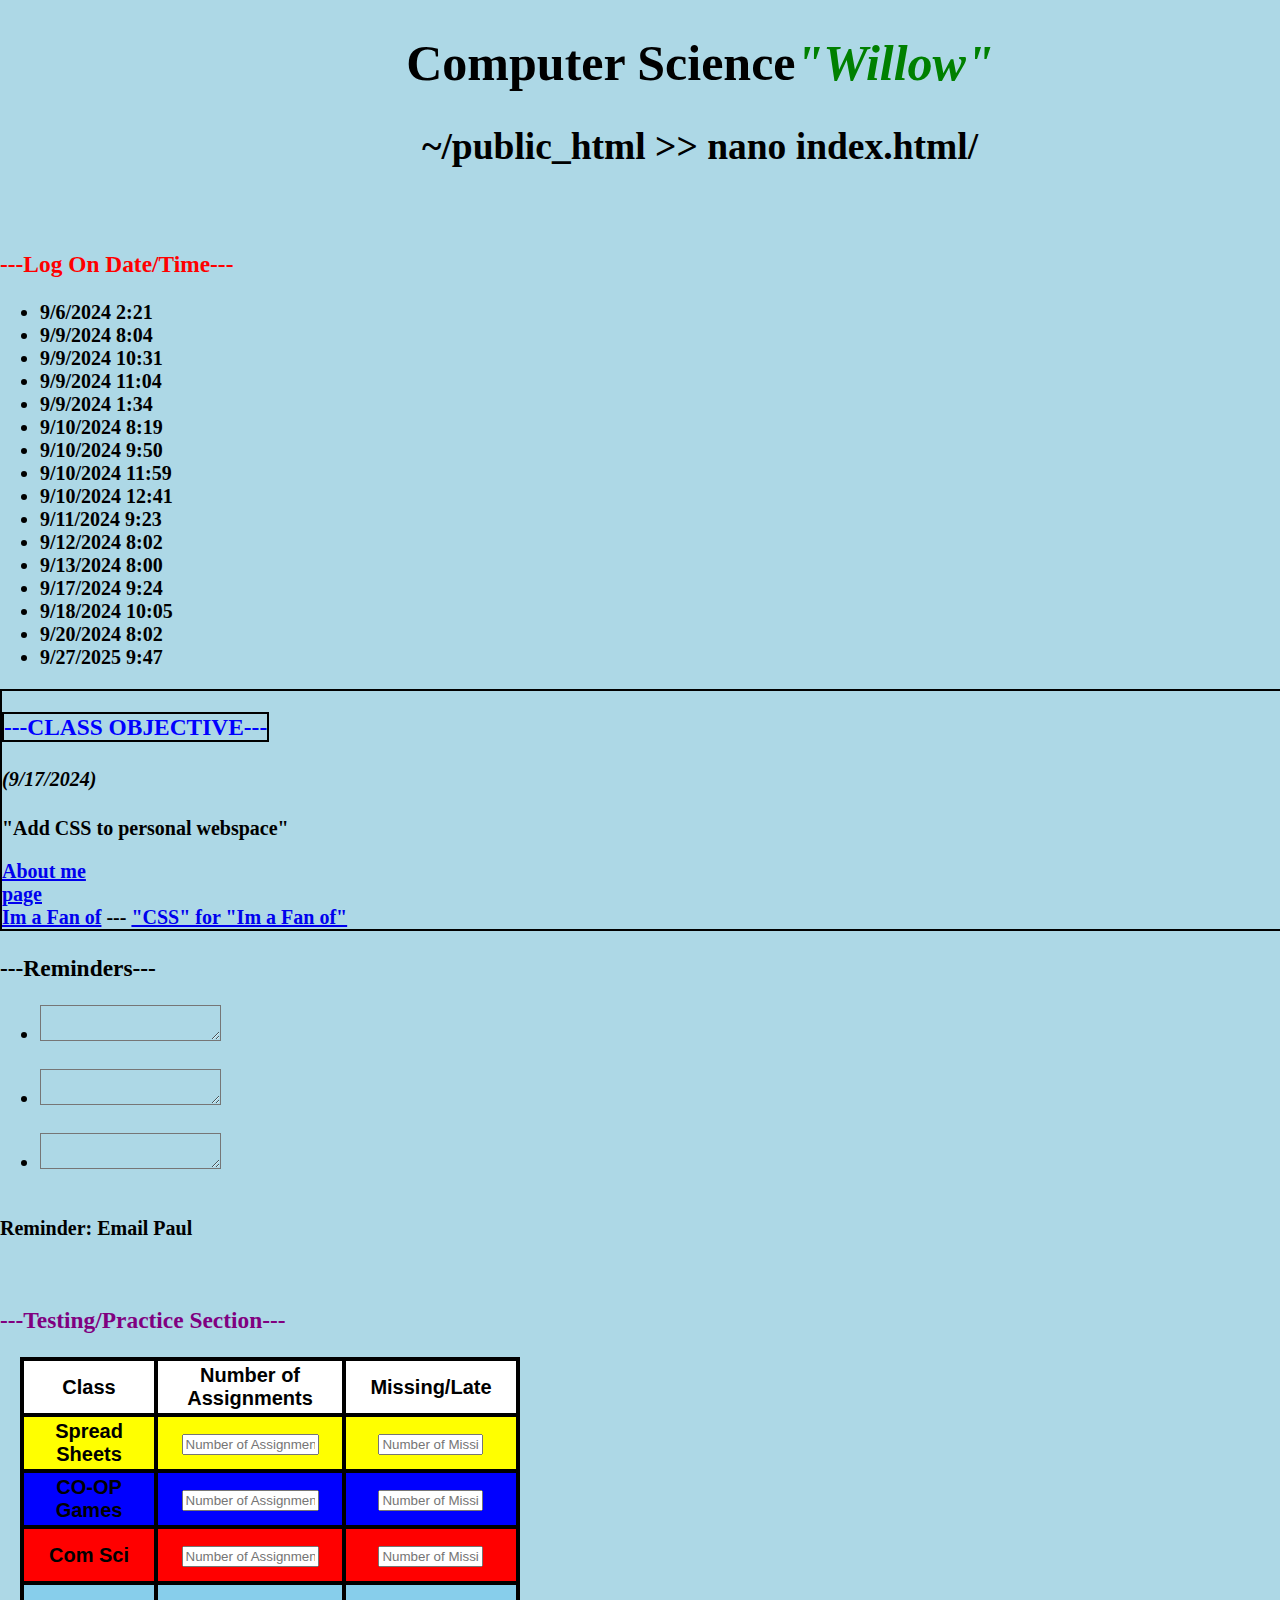
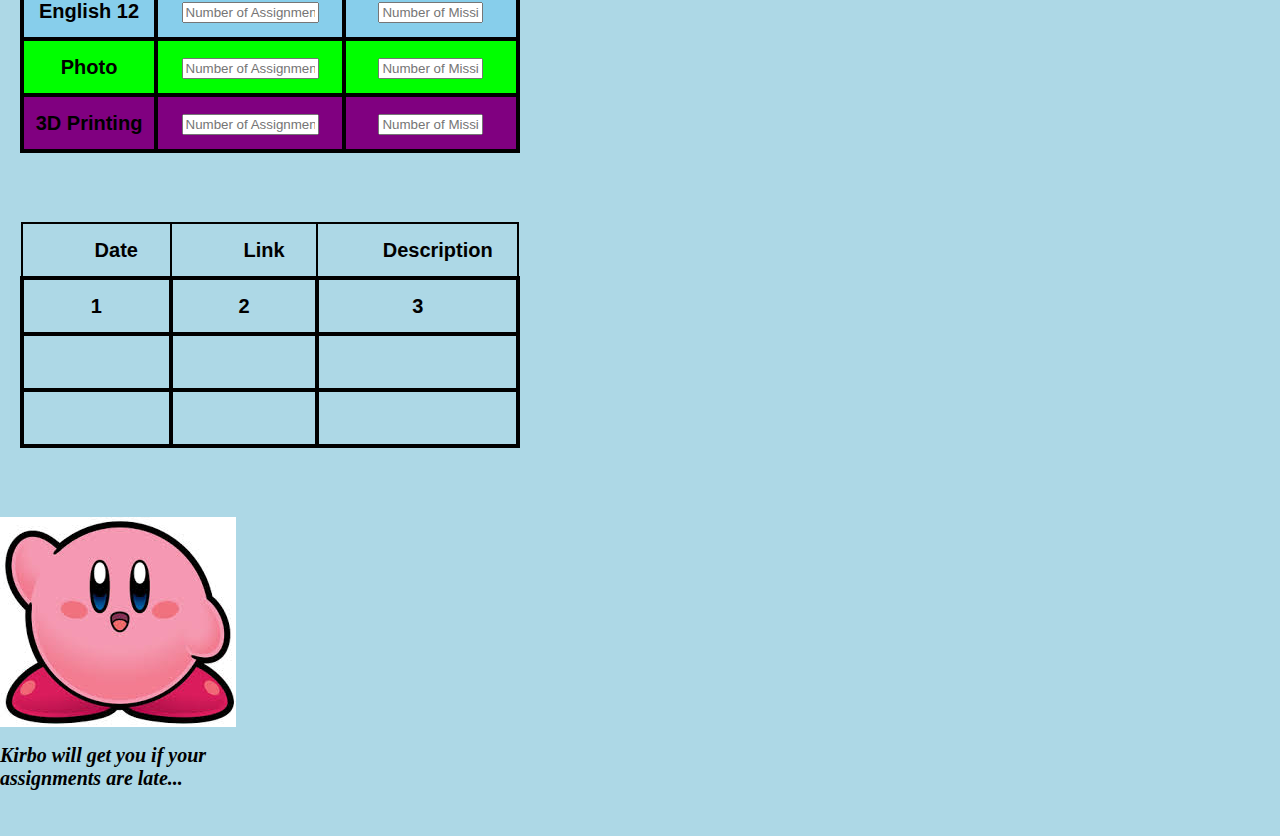
==== index.html @ d91d23d9 "index" ====
<!DOCTYPE html> 
<html>
<head> 
  <title>CS</title>
  <div class="indexheader">
  <h1> Computer Science<span class="willow"><em>"Willow"</em></span> </h1>

  <h2> ~/public_html >> nano index.html/</h2> <br>
  </div>
  <link rel="stylesheet" href="style.css" type="text/css">
  

</head>

<body class="indexbody">
<div class="log">
<h3><span class="log">---Log On Date/Time---</span></h3>
   <ul>
   <li> 9/6/2024 2:21   </li>
   <li> 9/9/2024 8:04   </li>
   <li> 9/9/2024 10:31  </li>
   <li> 9/9/2024 11:04  </li>
   <li> 9/9/2024 1:34   </li>
   <li> 9/10/2024 8:19  </li>
   <li> 9/10/2024 9:50  </li>
   <li> 9/10/2024 11:59 </li>
   <li> 9/10/2024 12:41 </li>
   <li> 9/11/2024 9:23  </li>
   <li> 9/12/2024 8:02  </li>
   <li> 9/13/2024 8:00  </li>
   <li> 9/17/2024 9:24  </li>
   <li> 9/18/2024 10:05 </li>
   <li> 9/20/2024 8:02  </li>
   <li> 9/27/2025 9:47  </li>
</ul>
</div>

<!-- ---------------------------------------- -->

<div class="objective">
  <h3><span class="objective">---CLASS OBJECTIVE---</span></h3>
  <h4><em>(9/17/2024)</em></h4>
  <p>"Add CSS to personal webspace"</p>
  <a href="me.html">About me</a><br>
  <a href="pg.html">page</a><br>
  <a href="fan.html">Im a Fan of</a> --- <a href="style.css">"CSS" for "Im a Fan of"</a>
</div>

<!-- ----------------------------------------- --> 

<div class="reminder">
  <h3><span class="reminder">---Reminders---</span></h3> 
  <ul>
    <li><textarea id="reminder" name="reminder" rows="2" cols="20"></textarea></li><br>
    <li><textarea id="reminder" name="reminder" rows="2" cols="20"></textarea></li><br>
    <li><textarea id="reminder" name="reminder" rows="2" cols="20"></textarea></li><br>
  </ul>  
 <p> <strong>Reminder:</strong> Email Paul</p> <br> <!-- (9/16/24) -->

</div>

<!-- ------------------------------------- -->

<div style="overflow-x:auto" class="test">
 <span class="test"> <h3>---Testing/Practice Section---</h3></span>
  <!-- Table Practice -->
  <table class="index">
    <thead>
      <tr>
	<th class="index" scope="col">Class</th>
	<th class="index" scope="col">Number of Assignments</th>
	<th class="index" scope="col">Missing/Late</th>
      </tr>
    </thead>
<tbody>
  <tr>
    <td class="sprdsht"> Spread Sheets </td>
    <td class="sprdsht"> <input type="text" id="assignments" name="assignments" placeholder="Number of Assignments" size="14"> </td>
    <td class="sprdsht"> <input type="text" id="missing" name="missing" placeholder= "Number of Missing" size="10" > </td>
  </tr>
<tr>
  <td class="coopgame"> CO-OP Games </td>
  <td class="coopgame"> <input type="text" id="assignments" name="assignments" placeholder="Number of Assignments" size="14"> </td>
  <td class="coopgame"> <input type="text" id="missing" name="missing" placeholder= "Number of Missing" size="10" > </td>
</tr>
<tr>
  <td class="comsci"> Com Sci </td>
  <td class="comsci"> <input type="text" id="assignments" name="assignments" placeholder="Number of Assignments" size="14"> </td>
  <td class="comsci"> <input type="text" id="missing" name="missing" placeholder= "Number of Missing" size="10" > </td>
</tr>
<tr>
  <td class="eng"> English 12 </td>
  <td class="eng"> <input type="text" id="assignments" name="assignments" placeholder="Number of Assignments" size="14"> </td>
  <td class="eng"> <input type="text" id="missing" name="missing" placeholder= "Number of Missing" size="10" > </td>
</tr>
<tr>
  <td class="photo"> Photo </td>
  <td class="photo"> <input type="text" id="assignments" name="assignments" placeholder="Number of Assignments" size="14"> </td>
  <td class="photo"> <input type="text" id="missing" name="missing" placeholder= "Number of Missing" size="10" > </td>
</tr>  
<tr>
    <td class="threed"> 3D Printing </td>
    <td class="threed"> <input type="text" id="assignments" name="assignments" placeholder="Number of Assignments" size="14"> </td>
    <td class="threed"> <input type="text" id="missing" name="missing" placeholder= "Number of Missing" size="10" > </td>
</tr>
</tbody>
</table>
</div>

<!-- ------------------------ -->
<br><br><br>
<div class="table2">
 <table class="table1">
 <thead>
  <tr class="tr1">
   <th class="th1" scope="col">Date</th>
   <th class="th1" scope="col">Link</th>
   <th class="th1" scope="col">Description</th>
  </tr>
 </thead>

<tbody class="objective"> 
  <tr>
   <td class="td1">1</td>
   <td class="td1">2</td>
   <td class="td1">3</td>
  </tr>

  <tr>
   <td class="td1"></td>
   <td class="td1"></td>
   <td class="td1"></td>
  </tr>

  <tr>
   <td class="td1"></td>
   <td class="td1"></td>
   <td class="td1"></td>
  </tr>
</tbody>
</table>
</div>


<br><br><br>

<div class="kirby">
<br><br><br><br><br><br><br><br><br>
<p class=kirbye><em>Kirbo will get you if your assignments are late...</em></p>
<!-- Image Practice -->
</div>
<br><br>
<p>&nbsp;</p>
</body>
</html>
---- style.css ----
body { 
font-size: 20px;
background-color: lightblue;
font-weight: bold;

}

.indexheader {
width: 700px;
margin: auto;
text-align: center;
font-size: 125%;
}

.indexbody { 
font-size: 20px;
background-color: lightblue;
font-weight: bold;
width: 1400px;
margin: auto;
}

a:hover { 
color: orange;
}

h1{

}


.kirby {
background-image: url("[data-uri]");
background-color: white;
height: 210px;
width: 236px;
}

.kirby:hover {
background-image: url("[data-uri]");
height: 230px;
width: 220px;
}

span.kirbo:hover {
background-image: [data-uri];
height: 20px;
width: 20px; 
}


span.willow {
color: green;
}

span.log { 
color: red;
}


span.objective {
color: blue;
}

span.reminder {
color: black;
}

span.test { 
color: purple;
}

table, th, td {
border: 4px solid black;
font-family: Arial;
text-align: center;
height: 50px;
width: 500px;
border-collapse: collapse;
}


table.index {
position: relative;
left: 20px;
}

td.sprdsht {
background-color: yellow;
}

td.coopgame {
background-color: blue;
}

td.comsci {
background-color: red;
}

td.eng {
background-color: skyblue;
}

td.photo {
background-color: lime;
}

td.threed {
background-color: purple;
}

th.index {
background-color: white;
} 

#assignments {
text-align: center;
}

#reminder {
background-color: lightblue;
text-align: center;
}



table.table1, th.th1, td.th2 {
border: 2px solid black;
border-collapse: collapse;
left: 20px;
position: relative;
text-align: center;
}

.objective {
border: 2px solid black;
}

tr.tr1 {
border: 2px solid black;
border-collapse: collapse;
}
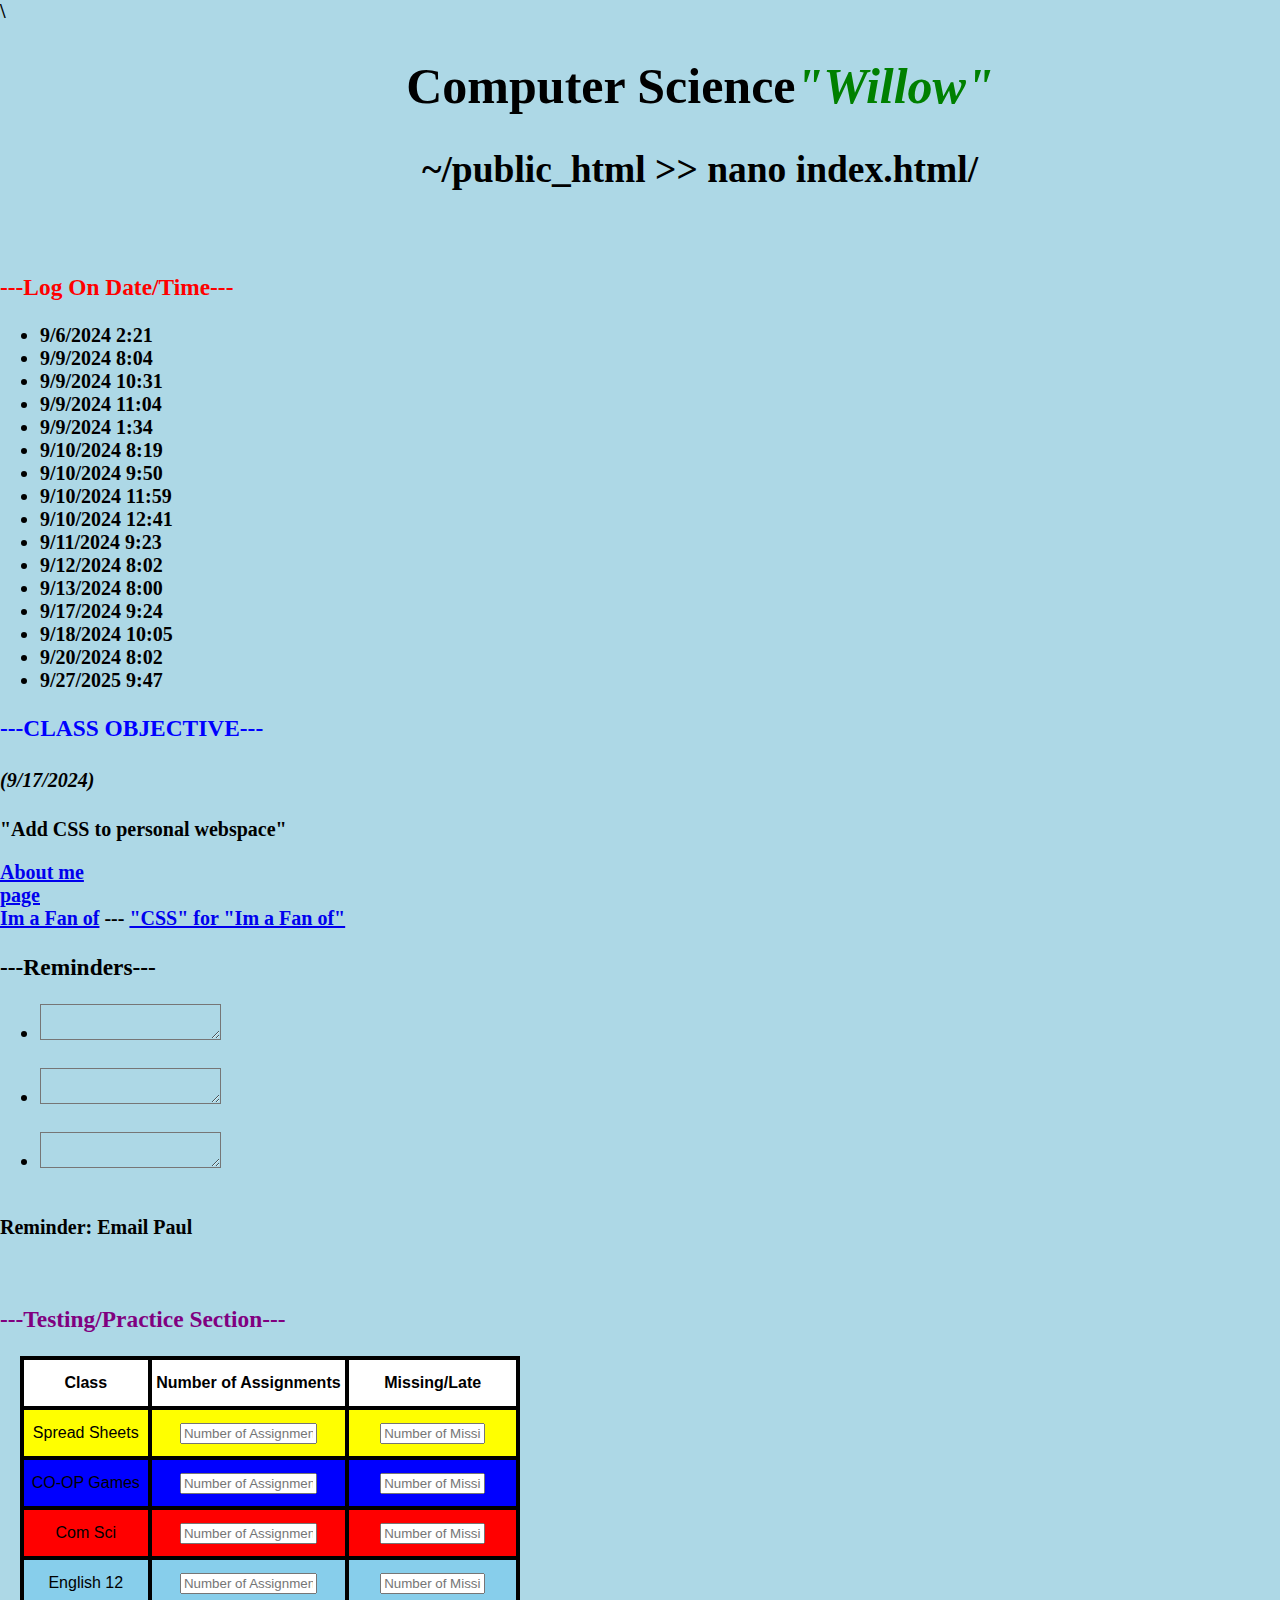
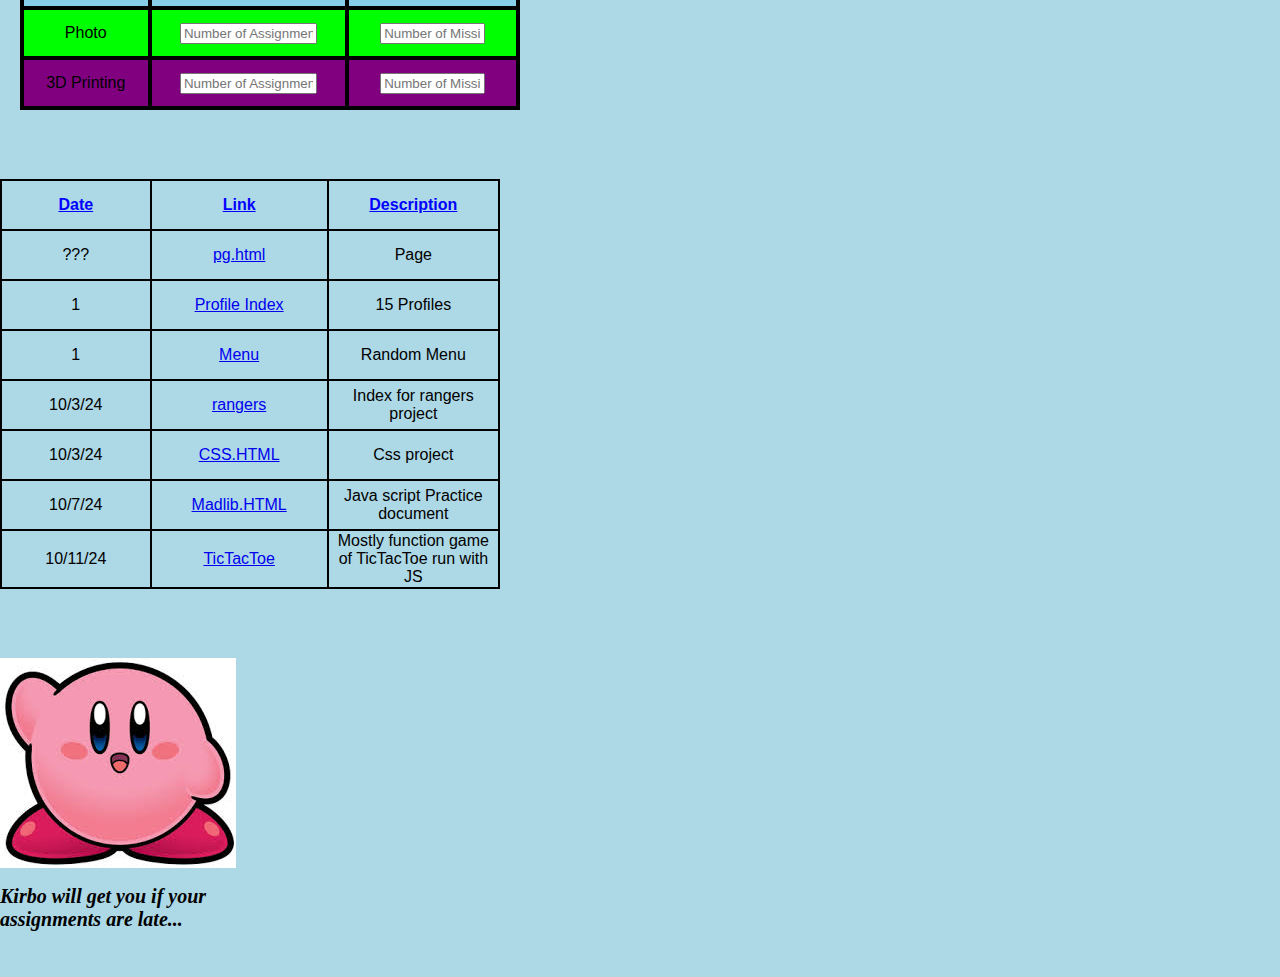
==== commit 267db019: "10/15" ====
--- a/index.html
+++ b/index.html
@@ -1,4 +1,4 @@
-<!DOCTYPE html> 
+\<!DOCTYPE html> 
 <html>
 <head> 
   <title>CS</title>
@@ -44,6 +44,7 @@
   <a href="me.html">About me</a><br>
   <a href="pg.html">page</a><br>
   <a href="fan.html">Im a Fan of</a> --- <a href="style.css">"CSS" for "Im a Fan of"</a>
+
 </div>
 
 <!-- ----------------------------------------- --> 
@@ -109,6 +110,8 @@
 
 <!-- ------------------------ -->
 <br><br><br>
+
+
 <div class="table2">
  <table class="table1">
  <thead>
@@ -119,24 +122,44 @@
   </tr>
  </thead>
 
-<tbody class="objective"> 
+<tbody class="tbody1"> 
   <tr>
-   <td class="td1">1</td>
-   <td class="td1">2</td>
-   <td class="td1">3</td>
+   <td class="td1" name="date" >???</td>
+   <td class="td1" name="link"><a href="pg.html">pg.html</a></td>
+   <td class="td1" name="description">Page</td>
   </tr>
 
   <tr>
-   <td class="td1"></td>
-   <td class="td1"></td>
-   <td class="td1"></td>
+   <td class="td1" name="date">1</td>
+   <td class="td1" name="link"><a href="bookface">Profile Index</a></td>
+   <td class="td1" name="description">15 Profiles</td>
   </tr>
 
   <tr>
-   <td class="td1"></td>
-   <td class="td1"></td>
-   <td class="td1"></td>
+   <td class="td1" name="date">1</td>
+   <td class="td1" name="link"><a href="menu">Menu</a></td>
+   <td class="td1" name="description">Random Menu</td>
   </tr>
+  <tr>
+    <td class="td1" name="date">10/3/24</td>
+    <td class="td1" name="link"><a href="rangers/index.html">rangers</a></td>
+    <td class="td1" name="description">Index for rangers project</td>
+  </tr>
+  <tr>
+    <td class="td1" name="date">10/3/24</td>
+    <td class="td1" name="link"><a href="css_project/css.html">CSS.HTML</a></td>
+    <td class="td1" name="description">Css project</td>
+  </tr>
+  <tr>
+    <td class="td1" name="date">10/7/24</td>
+    <td class="td1" name="link"><a href="javascript/madlib.html">Madlib.HTML</a> </td>
+    <td class="td1" name="description">Java script Practice document</td>
+  </tr>
+  <tr>
+    <td class="td1" name="date">10/11/24</td>
+    <td class="td1" name="link"><a href="tictactoe/ttt.html">TicTacToe</td>
+    <td class="td1" name="description">Mostly function game of TicTacToe run with JS</td>
+  </tr> 
 </tbody>
 </table>
 </div>
--- a/style.css
+++ b/style.css
@@ -123,20 +123,23 @@
 }
 
 
-
-table.table1, th.th1, td.th2 {
+.table1, th.th1, td.td1 {
 border: 2px solid black;
 border-collapse: collapse;
 left: 20px;
-position: relative;
 text-align: center;
 }
 
-.objective {
-border: 2px solid black;
+th.th1 {
+color: blue;
+text-decoration: underline;
 }
 
-tr.tr1 {
-border: 2px solid black;
-border-collapse: collapse;
-}
+/* TIC_TAC_TOE */
+
+
+
+
+
+/* /TIC_TAC_TOE */
+
